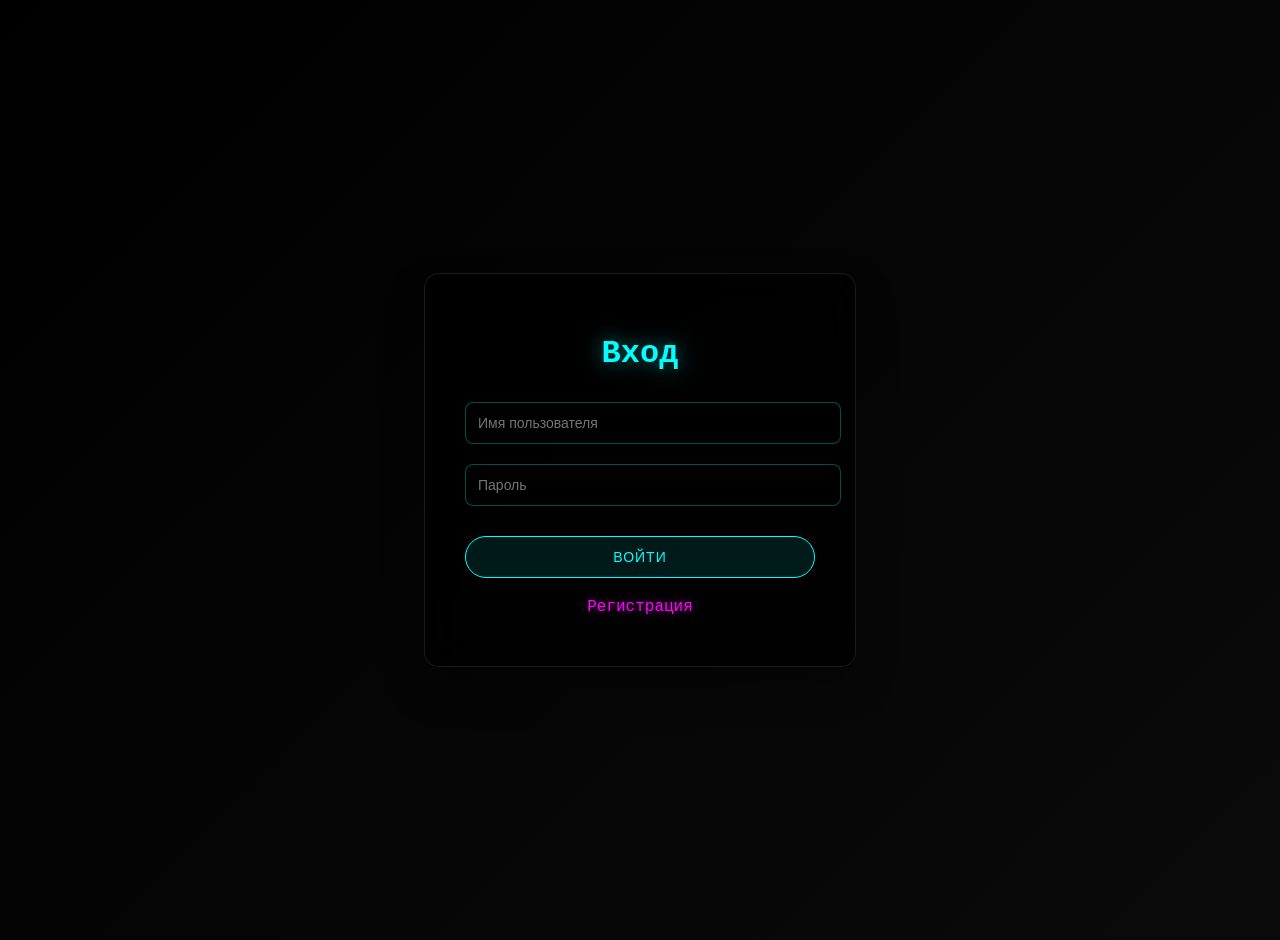
==== achievements.html @ 26970ea8 "Add files via upload" ====
<!DOCTYPE html>
<html lang="ru">
<head>
    <meta charset="UTF-8">
    <meta name="viewport" content="width=device-width, initial-scale=1.0">
    <title>Achievements</title>
    <style>
        body {
            font-family: 'JetBrains Mono', monospace;
            background: linear-gradient(135deg, #000000 0%, #0A0A0A 100%);
            color: #ffffff;
            padding: 20px;
            margin: 0;
            user-select: none;
            min-height: 100vh;
        }
        .navbar {
            background: rgba(10, 10, 10, 0.9);
            backdrop-filter: blur(10px);
            padding: 15px 30px;
            border-bottom: 1px solid rgba(255, 255, 255, 0.1);
            position: fixed;
            top: 0;
            width: 100%;
            z-index: 1000;
        }
        .navbar .nav-links {
            display: flex;
            justify-content: center;
            gap: 30px;
        }
        .navbar a {
            color: #ffffff;
            text-decoration: none;
            font-size: 14px;
            font-weight: 300;
            letter-spacing: 1px;
            transition: all 0.3s ease;
            text-transform: uppercase;
        }
        .navbar a:hover {
            color: #00ffff;
            text-shadow: 0 0 10px rgba(0, 255, 255, 0.5);
        }
        .achievements {
            max-width: 1200px;
            margin: 0 auto;
            display: grid;
            grid-template-columns: repeat(auto-fit, minmax(300px, 1fr));
            gap: 30px;
            padding-top: 100px;
        }
        .achievement {
            background: rgba(0, 0, 0, 0.7);
            backdrop-filter: blur(20px);
            padding: 25px;
            border-radius: 15px;
            text-align: center;
            border: 1px solid rgba(255, 255, 255, 0.1);
            box-shadow: 0 20px 40px rgba(0, 0, 0, 0.3);
            transition: all 0.3s ease;
        }
        .achievement.unlocked {
            background: rgba(0, 255, 255, 0.1);
            border: 2px solid #00ffff;
            box-shadow: 0 0 30px rgba(0, 255, 255, 0.5);
        }
        .achievement:hover {
            transform: translateY(-5px);
            box-shadow: 0 30px 60px rgba(0, 0, 0, 0.4);
        }
        .achievement h3 {
            margin: 0 0 15px 0;
            font-size: 1.4rem;
            color: #00ffff;
            text-shadow: 0 0 15px rgba(0, 255, 255, 0.5);
        }
        .achievement p {
            margin: 8px 0;
            line-height: 1.6;
            opacity: 0.9;
        }
    </style>
</head>
<body>
    <nav class="navbar">
        <a href="index.html">Главная</a>
        <a href="shop.html">Магазин</a>
        <a href="achievements.html">Достижения</a>
        <a href="stats.html">Статистика</a>
        <a href="#" onclick="logout()">Выход</a>
    </nav>
    <h1 style="text-align: center; text-shadow: 0 0 20px rgba(255, 255, 255, 0.8);">Достижения</h1>
    <div class="achievements" id="achievements-container">
        <!-- Achievements will be populated by JS -->
    </div>

    <script>
        const currentUser = localStorage.getItem('currentUser');
        if (!currentUser) {
            window.location.href = 'login.html';
        }

        const achievements = [
            { id: 'firstClick', name: 'Первый Клик', description: 'Сделай первый клик', condition: () => parseFloat(localStorage.getItem(`${currentUser}_totalEarned`)) > 0 },
            { id: 'firstBusiness', name: 'Первый Бизнес', description: 'Купи первый бизнес', condition: () => Object.keys(JSON.parse(localStorage.getItem(`${currentUser}_businesses`) || '{}')).length > 0 },
            { id: 'millionaire', name: 'Миллионер', description: 'Заработай 1,000,000 монет', condition: () => parseFloat(localStorage.getItem(`${currentUser}_totalEarned`)) >= 1000000 },
            { id: 'memeLord', name: 'Мем Лорд', description: 'Купи все мем предметы', condition: () => Object.keys(JSON.parse(localStorage.getItem(`${currentUser}_memes`) || '{}')).length >= 2 },
        ];

        const container = document.getElementById('achievements-container');

        achievements.forEach(ach => {
            const unlocked = ach.condition();
            const achEl = document.createElement('div');
            achEl.className = `achievement ${unlocked ? 'unlocked' : ''}`;
            achEl.innerHTML = `
                <h3>${ach.name}</h3>
                <p>${ach.description}</p>
                <p>${unlocked ? 'Разблокировано! 🎉' : 'Не разблокировано'}</p>
            `;
            container.appendChild(achEl);
        });

        function logout() {
            localStorage.removeItem('currentUser');
            window.location.href = 'login.html';
        }
    </script>
</body>
</html>
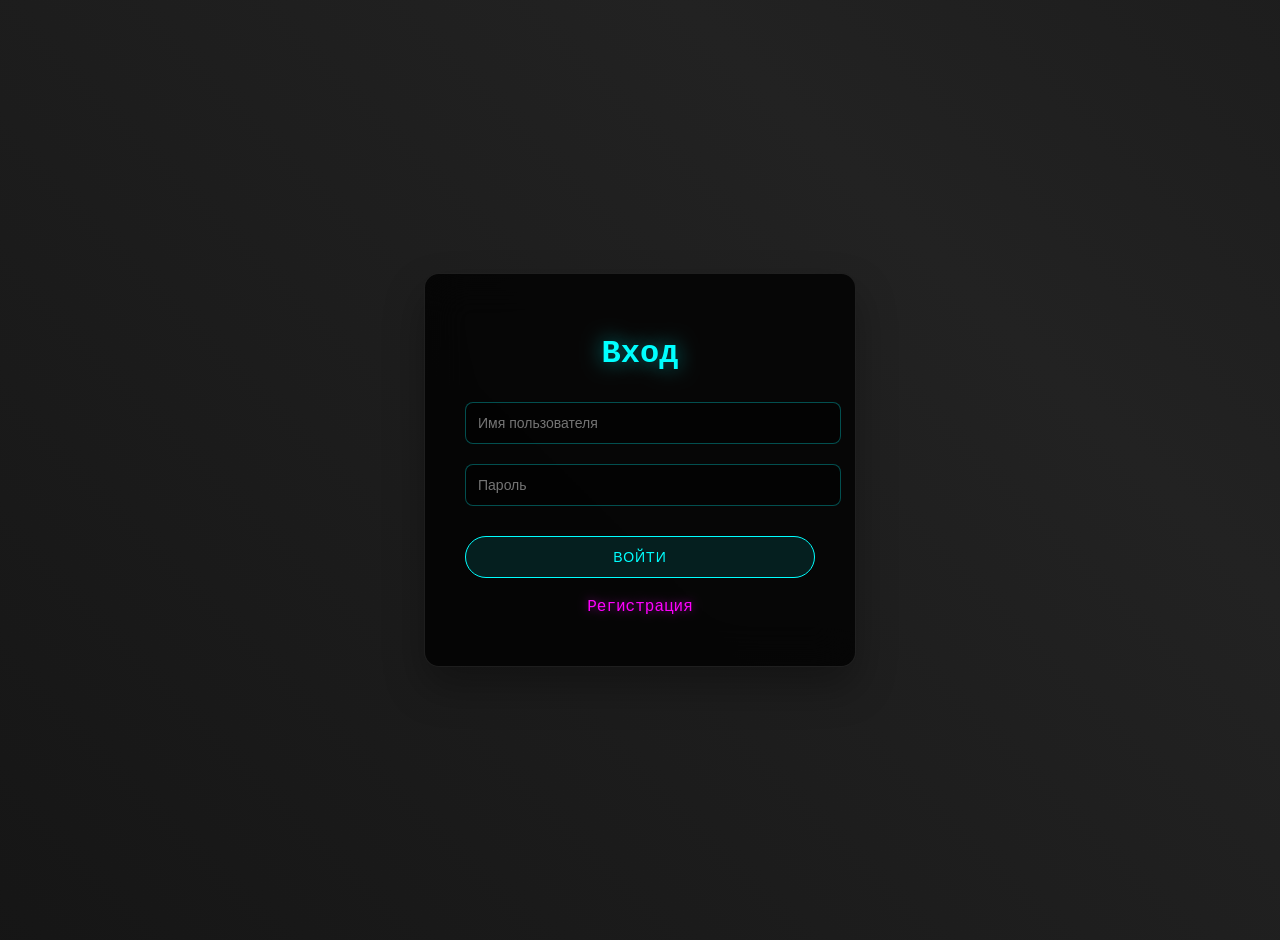
==== commit 9164f239: "Add files via upload" ====
--- a/achievements.html
+++ b/achievements.html
@@ -6,13 +6,23 @@
     <title>Achievements</title>
     <style>
         body {
-            font-family: 'JetBrains Mono', monospace;
-            background: linear-gradient(135deg, #000000 0%, #0A0A0A 100%);
+            font-family: 'Courier New', monospace;
+            background: linear-gradient(45deg, #000000, #222222, #000000);
+            background-size: 400% 400%;
+            animation: wave 15s ease infinite;
             color: #ffffff;
             padding: 20px;
             margin: 0;
             user-select: none;
             min-height: 100vh;
+            font-weight: 300;
+            -webkit-font-smoothing: antialiased;
+            -moz-osx-font-smoothing: grayscale;
+        }
+        @keyframes wave {
+            0% { background-position: 0% 50%; }
+            50% { background-position: 100% 50%; }
+            100% { background-position: 0% 50%; }
         }
         .navbar {
             background: rgba(10, 10, 10, 0.9);
@@ -26,8 +36,8 @@
         }
         .navbar .nav-links {
             display: flex;
-            justify-content: center;
-            gap: 30px;
+            justify-content: flex-start;
+            gap: 15px;
         }
         .navbar a {
             color: #ffffff;
@@ -37,10 +47,16 @@
             letter-spacing: 1px;
             transition: all 0.3s ease;
             text-transform: uppercase;
+            background: rgba(255, 255, 255, 0.1);
+            padding: 8px 16px;
+            border-radius: 5px;
+            border: 1px solid rgba(255, 255, 255, 0.2);
         }
         .navbar a:hover {
             color: #00ffff;
             text-shadow: 0 0 10px rgba(0, 255, 255, 0.5);
+            background: rgba(0, 255, 255, 0.1);
+            border-color: rgba(0, 255, 255, 0.5);
         }
         .achievements {
             max-width: 1200px;
@@ -84,11 +100,14 @@
 </head>
 <body>
     <nav class="navbar">
-        <a href="index.html">Главная</a>
-        <a href="shop.html">Магазин</a>
-        <a href="achievements.html">Достижения</a>
-        <a href="stats.html">Статистика</a>
-        <a href="#" onclick="logout()">Выход</a>
+        <div class="nav-links">
+            <a href="index.html">Главная</a>
+            <a href="shop.html">Магазин</a>
+            <a href="achievements.html">Достижения</a>
+            <a href="stats.html">Статистика</a>
+            <a href="daily.html">Ежедневно</a>
+            <a href="#" onclick="logout()">Выход</a>
+        </div>
     </nav>
     <h1 style="text-align: center; text-shadow: 0 0 20px rgba(255, 255, 255, 0.8);">Достижения</h1>
     <div class="achievements" id="achievements-container">
@@ -106,9 +125,34 @@
             { id: 'firstBusiness', name: 'Первый Бизнес', description: 'Купи первый бизнес', condition: () => Object.keys(JSON.parse(localStorage.getItem(`${currentUser}_businesses`) || '{}')).length > 0 },
             { id: 'millionaire', name: 'Миллионер', description: 'Заработай 1,000,000 монет', condition: () => parseFloat(localStorage.getItem(`${currentUser}_totalEarned`)) >= 1000000 },
             { id: 'memeLord', name: 'Мем Лорд', description: 'Купи все мем предметы', condition: () => Object.keys(JSON.parse(localStorage.getItem(`${currentUser}_memes`) || '{}')).length >= 2 },
+            { id: 'billionaire', name: 'Миллиардер', description: 'Заработай 1,000,000,000 монет', condition: () => parseFloat(localStorage.getItem(`${currentUser}_totalEarned`)) >= 1000000000 },
+            { id: 'trillionaire', name: 'Триллионер', description: 'Заработай 1,000,000,000,000 монет', condition: () => parseFloat(localStorage.getItem(`${currentUser}_totalEarned`)) >= 1000000000000 },
+            { id: 'prestige', name: 'Престиж', description: 'Сделай престиж', condition: () => parseInt(localStorage.getItem(`${currentUser}_prestigePoints`)) > 0 },
+            { id: 'prestigeMaster', name: 'Мастер Престижа', description: 'Сделай 10 престижей', condition: () => parseInt(localStorage.getItem(`${currentUser}_prestigePoints`)) >= 10 },
+            { id: 'allBusinesses', name: 'Империя', description: 'Купи все бизнесы', condition: () => Object.keys(JSON.parse(localStorage.getItem(`${currentUser}_businesses`) || '{}')).length >= 10 },
+            { id: 'autoClicker', name: 'Автоматизация', description: 'Купи авто-кликер', condition: () => parseInt(localStorage.getItem(`${currentUser}_autoClickerClicksPerSec`)) > 0 },
+            { id: 'manager', name: 'Менеджер', description: 'Нанимай первого менеджера', condition: () => Object.keys(JSON.parse(localStorage.getItem(`${currentUser}_upgrades`) || '{}')).some(u => u.includes('Manager')) },
+            { id: 'allManagers', name: 'Корпорация', description: 'Нанимай всех менеджеров', condition: () => Object.keys(JSON.parse(localStorage.getItem(`${currentUser}_upgrades`) || '{}')).filter(u => u.includes('Manager')).length >= 10 },
+            { id: 'researcher', name: 'Исследователь', description: 'Проведи первое исследование', condition: () => Object.keys(JSON.parse(localStorage.getItem(`${currentUser}_upgrades`) || '{}')).some(u => ['betterClicks', 'incomeResearch', 'autoEfficiency', 'globalManager'].includes(u)) },
+            { id: 'offline', name: 'Оффлайн', description: 'Заработай оффлайн', condition: () => parseInt(localStorage.getItem(`${currentUser}_lastSaveTime`)) > 0 },
+            { id: 'dailyClaim', name: 'Ежедневник', description: 'Забери ежедневную награду', condition: () => parseInt(localStorage.getItem(`${currentUser}_dailyStreak`)) > 0 },
+            { id: 'chat', name: 'Общительный', description: 'Отправь сообщение в чат', condition: () => true }, // Placeholder, hard to track
         ];
 
         const container = document.getElementById('achievements-container');
+
+        let coins = parseFloat(localStorage.getItem(`${currentUser}_coins`)) || 0;
+        let incomePerSec = parseFloat(localStorage.getItem(`${currentUser}_incomePerSec`)) || 0;
+        let totalEarned = parseFloat(localStorage.getItem(`${currentUser}_totalEarned`)) || 0;
+
+        function generateIncome() {
+            coins += incomePerSec;
+            totalEarned += incomePerSec;
+            localStorage.setItem(`${currentUser}_coins`, coins);
+            localStorage.setItem(`${currentUser}_totalEarned`, totalEarned);
+        }
+
+        setInterval(generateIncome, 1000);
 
         achievements.forEach(ach => {
             const unlocked = ach.condition();
